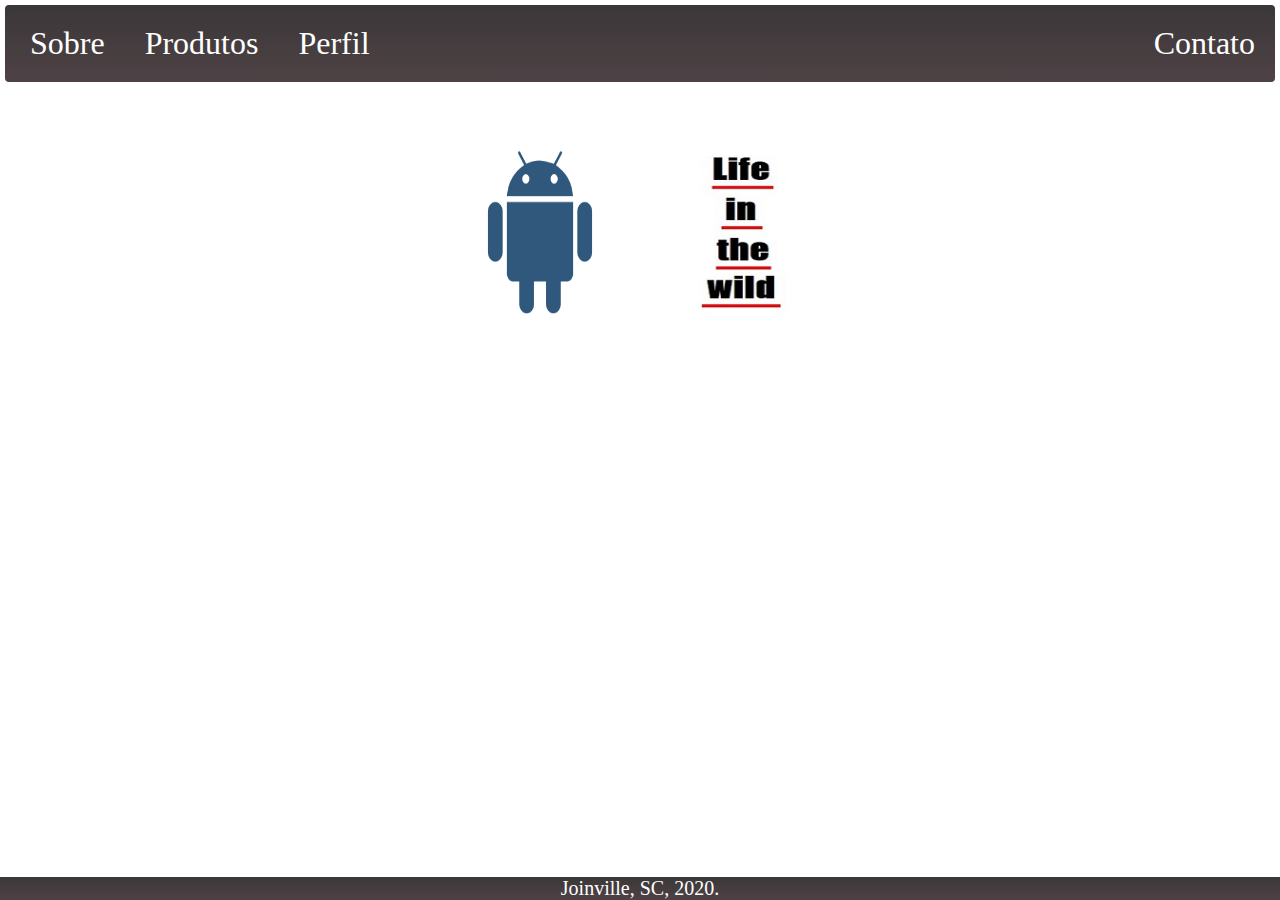
==== index.html @ 0ae0e889 "Update index.html" ====
<!DOCTYPE html>
<html>
<head>
  <title>Portofolio de Geovani</title>
  <link rel="stylesheet" type="text/css" href="/style.css">
</head>
<body>
  <nav class="zone green">
  	<ul class="main-nav">
  		<li><a href="">Sobre</a></li>
  		<li><a href="">Produtos</a></li>
  		<li><a href="">Perfil</a></li>
  		<li class="push"><a href="contact.html">Contato</a></li>
  		
  	</ul>

  </nav>
  <!-- <div class="container zone red"><img class="cover" src=""></div> -->
  <div class="zone blue grid-wrapper">
  	<div class="box zone"><a href="/Robot/index.html"><img src="img/android.png"></a></div>
  	<div class="box zone"><a href="/Life-in-the-wild/flexbox.html"><img src="img/Life-in-the wild.jpg"></a></div>
    
  	
  	
  </div>
  <footer>Joinville, SC, 2020.</footer>
</body>
</html>
---- style.css ----
body {
    margin: auto 0px;

}

.zone {
    margin: 5px;
    color:#FFF;
    font-size:2em;
    border-radius:4px;
    /*border:1px solid #bbb;*/
    transition: all 0.3s linear;
}

.contato {
    margin: 0px 0px 0px 0px;
    color: black;
    justify-content: justify;
    display: inline-table;
    /*list-style: none;*/
     margin: 5px;
     border: 1px solid black;
     max-width: 600px;
}

form #input-message {
    width: 80%;
    height: 80%;

 }

.main-nav {
    padding: 0px 0px 0px 5px;
    display: flex;
    list-style: none;
    font-size: 1em;
    margin: 0px;

}

.grid-wrapper {
    justify-content: center;
    padding: 20px;
    display: flex;
    grid-gap: 0px;
    grid-template-columns: repeat(auto-fill, minmax(300px, 1fr));

}

.grid-wrapper img {
    height: 200px;
    width: 150px;
    margin: 20px; 

}

.container {
    display: flex;
    justify-content: center;
    align-items: center;
    height: 30vh;
}

@media only screen and (max-width: 600px) {
    .main-nav {
        font-size: 0.5em;
        padding: 0px;
    }
}

li {
    padding: 20px;

    
}

a {
    color: white;
    text-decoration: none;
}

.push {
    margin-left: auto;
}

li a:hover {
    box-shadow:rgba(0,0,0,0.3) 0px 5px 5px;
    padding: 10px;

}

.zone:hover {
    -webkit-box-shadow:rgba(0,0,0,0.8) 0px 5px 15px, inset rgba(0,0,0,0.15) 0px -10px 20px;
    -moz-box-shadow:rgba(0,0,0,0.8) 0px 5px 15px, inset rgba(0,0,0,0.15) 0px -10px 20px;
    -o-box-shadow:rgba(0,0,0,0.8) 0px 5px 15px, inset rgba(0,0,0,0.15) 0px -10px 20px;
    box-shadow:rgba(0,0,0,0.8) 0px 5px 15px, inset rgba(0,0,0,0.15) 0px -10px 20px;
}

/*https://paulund.co.uk/how-to-create-shiny-css-buttons*/
.green{
    background: #3B3738; /* Old browsers */
    background: -moz-linear-gradient(top, #3B3738 0%, #4E4245 100%); /* FF3.6+ */
    background: -webkit-gradient(linear, left top, left bottom, color-stop(0%,#3B3738), color-stop(100%,#4E4245)); /* Chrome,Safari4+ */
    background: -webkit-linear-gradient(top, #3B3738 0%,#4E4245 100%); /* Chrome10+,Safari5.1+ */
    background: -o-linear-gradient(top, #3B3738 0%,#4E4245 100%); /* Opera 11.10+ */
    background: -ms-linear-gradient(top, #3B3738 0%,#4E4245 100%); /* IE10+ */
    background: linear-gradient(top, #3B3738 0%,#4E4245 100%); /* W3C */
}

.red{
    background: #C655BE; /* Old browsers */
    background: -moz-linear-gradient(top, #C655BE 0%, #cf0404 100%); /* FF3.6+ */
    background: -webkit-gradient(linear, left top, left bottom, color-stop(0%,#C655BE), color-stop(100%,#cf0404)); /* Chrome,Safari4+ */
    background: -webkit-linear-gradient(top, #C655BE 0%,#cf0404 100%); /* Chrome10+,Safari5.1+ */
    background: -o-linear-gradient(top, #C655BE 0%,#cf0404 100%); /* Opera 11.10+ */
    background: -ms-linear-gradient(top, #C655BE 0%,#cf0404 100%); /* IE10+ */
    background: linear-gradient(top, #C655BE 0%,#cf0404 100%); /* W3C */
}

.blue{
    background: white;
}

footer {
    font-size: 20px;
    color: white;
    position: fixed;
    left: 0;
    bottom: 0;
    width: 100%;
    text-align: center;    
    background: #3B3738; /* Old browsers */
    background: -moz-linear-gradient(top, #3B3738 0%, #4E4245 100%); /* FF3.6+ */
    background: -webkit-gradient(linear, left top, left bottom, color-stop(0%,#3B3738), color-stop(100%,#4E4245)); /* Chrome,Safari4+ */
    background: -webkit-linear-gradient(top, #3B3738 0%,#4E4245 100%); /* Chrome10+,Safari5.1+ */
    background: -o-linear-gradient(top, #3B3738 0%,#4E4245 100%); /* Opera 11.10+ */
    background: -ms-linear-gradient(top, #3B3738 0%,#4E4245 100%); /* IE10+ */
    background: linear-gradient(top, #3B3738 0%,#4E4245 100%); /* W3C */
}
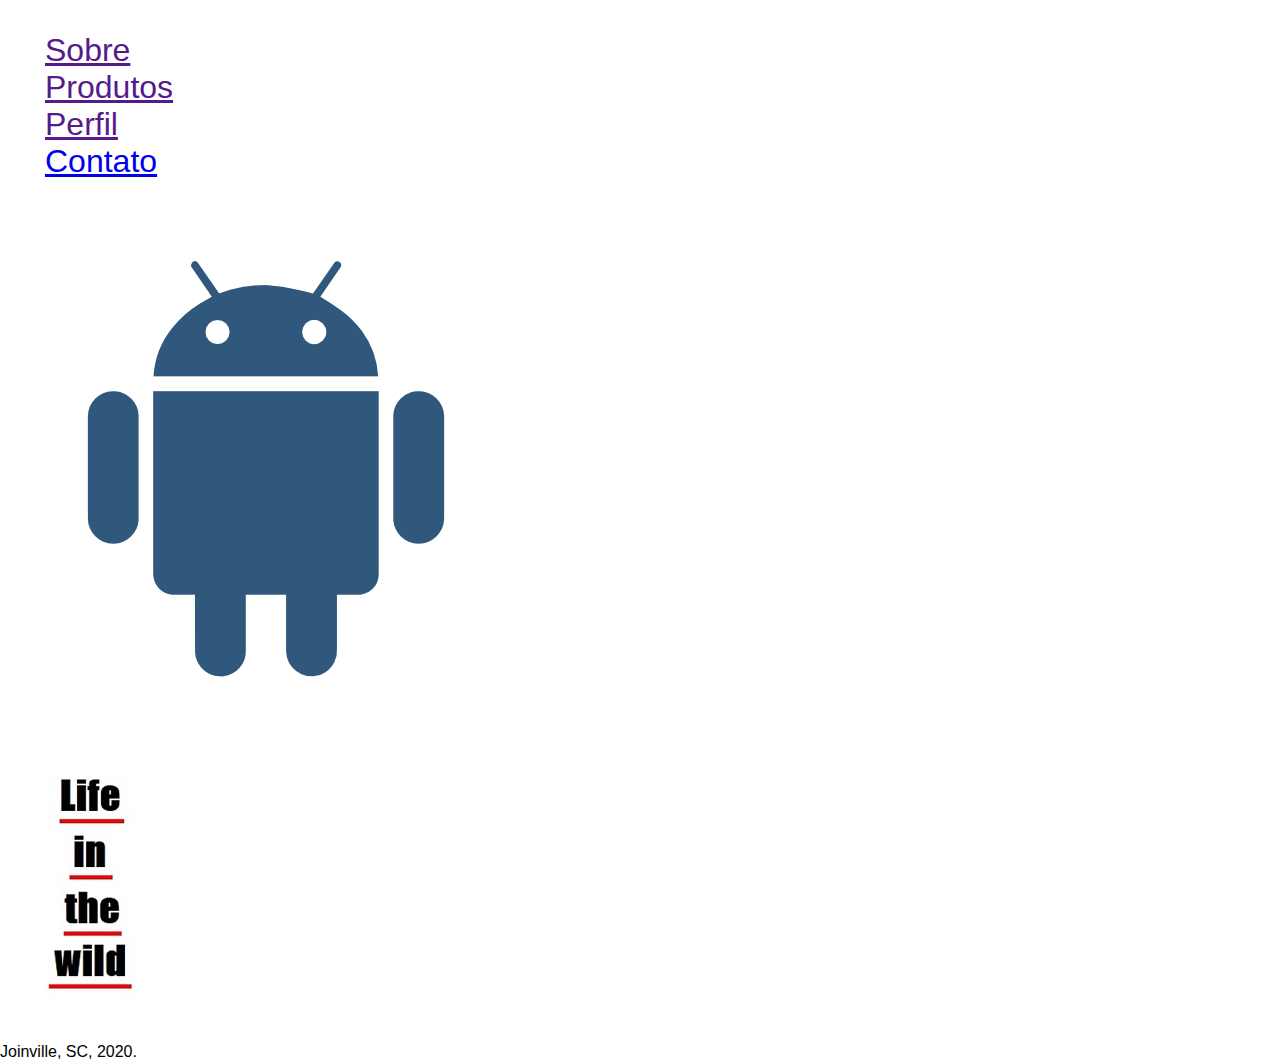
==== commit 78d1093c: "Merge branch 'master' of https://github.com/sardagna1993/sardagna1993.github.io" ====
--- a/index.html
+++ b/index.html
@@ -1,6 +1,7 @@
 <!DOCTYPE html>
 <html>
 <head>
+  <!-- <meta name="viewport" content="width=device-width, initial-scale=1, shrink-to-fit=no"> -->
   <title>Portofolio de Geovani</title>
   <link rel="stylesheet" type="text/css" href="/style.css">
 </head>
@@ -17,12 +18,9 @@
   </nav>
   <!-- <div class="container zone red"><img class="cover" src=""></div> -->
   <div class="zone blue grid-wrapper">
-  	<div class="box zone"><a href="/Robot/index.html"><img src="img/android.png"></a></div>
+  	<div class="box zone"><a href="/Robot/android.html"><img src="img/android.png"></a></div>
   	<div class="box zone"><a href="/Life-in-the-wild/flexbox.html"><img src="img/Life-in-the wild.jpg"></a></div>
-    
-  	
-  	
   </div>
   <footer>Joinville, SC, 2020.</footer>
 </body>
-</html>+</html>
--- a/style.css
+++ b/style.css
@@ -1,5 +1,6 @@
 body {
     margin: auto 0px;
+    font-family: arial;
 
 }
 
@@ -24,10 +25,20 @@
 }
 
 form #input-message {
-    width: 80%;
-    height: 80%;
+    width: 100%;
+    height: 100%;
 
  }
+
+ input, textarea {
+     border:0; outline:0;
+     padding: 1em;
+     @include border-radius:8px;
+     display: block;
+     width: 100%;
+     margin-top: 1em;
+     @include box-shadow(0 1px 1px rgba(black, 0.1));
+     resize: none;
 
 .main-nav {
     padding: 0px 0px 0px 5px;
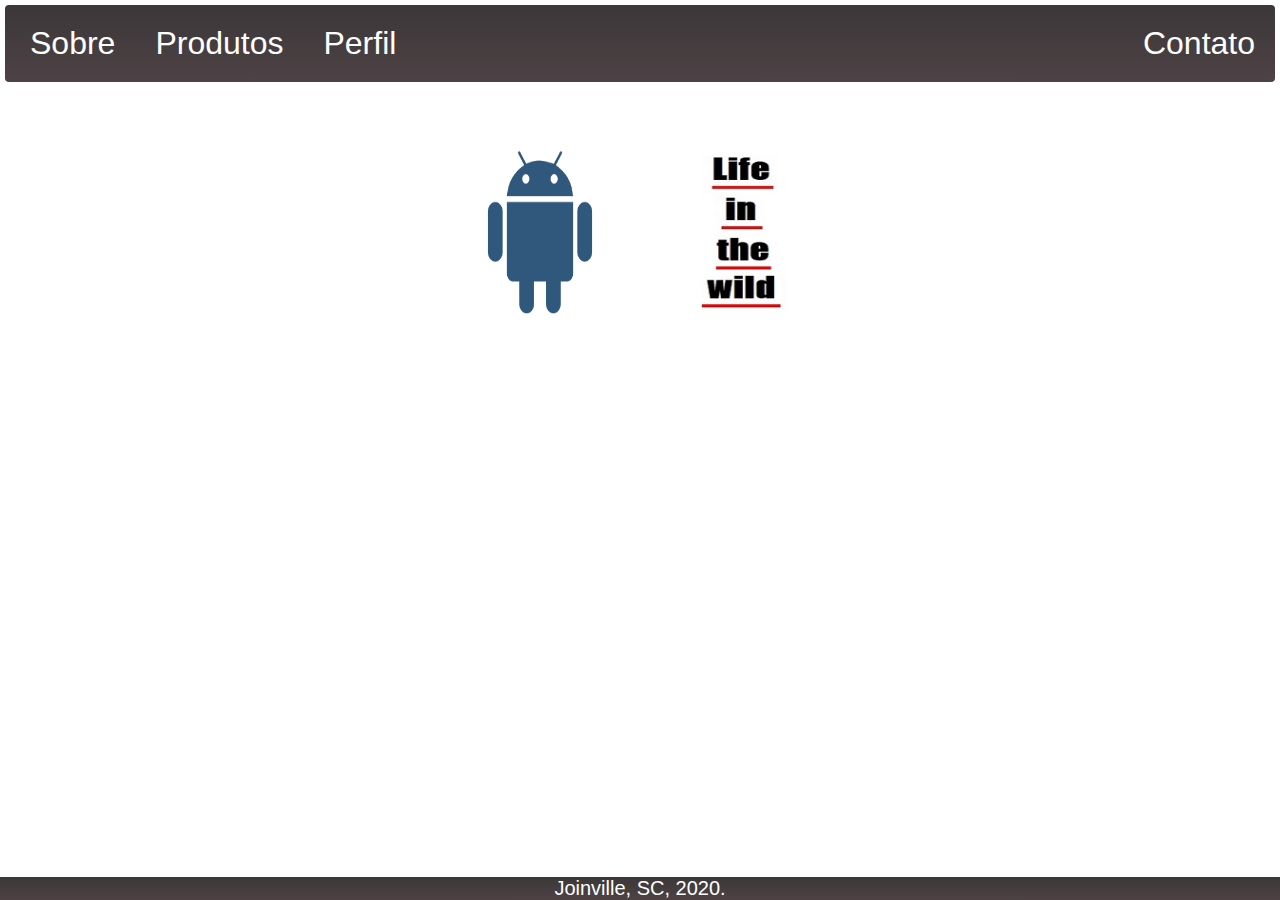
==== commit daec0951: "Update index.html" ====
--- a/index.html
+++ b/index.html
@@ -1,9 +1,10 @@
 <!DOCTYPE html>
 <html>
 <head>
+  <link rel="stylesheet" type="text/css" href="style.css">
   <!-- <meta name="viewport" content="width=device-width, initial-scale=1, shrink-to-fit=no"> -->
   <title>Portofolio de Geovani</title>
-  <link rel="stylesheet" type="text/css" href="/style.css">
+  
 </head>
 <body>
   <nav class="zone green">
--- a/style.css
+++ b/style.css
@@ -33,13 +33,11 @@
  input, textarea {
      border:0; outline:0;
      padding: 1em;
-     @include border-radius:8px;
-     display: block;
+    display: block;
      width: 100%;
      margin-top: 1em;
-     @include box-shadow(0 1px 1px rgba(black, 0.1));
      resize: none;
-
+}
 .main-nav {
     padding: 0px 0px 0px 5px;
     display: flex;
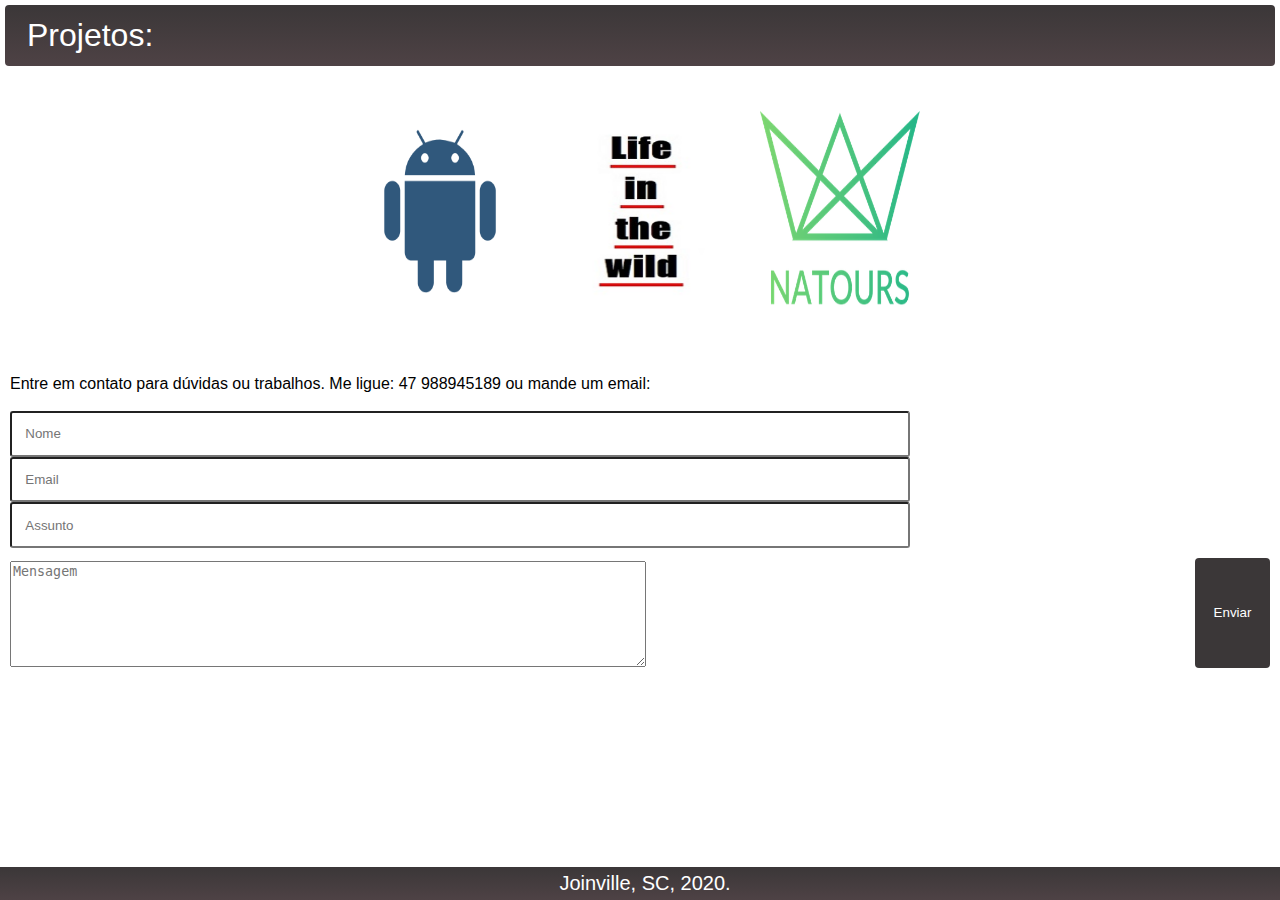
==== commit f8be9136: "A" ====
--- a/index.html
+++ b/index.html
@@ -2,25 +2,36 @@
 <html>
 <head>
   <link rel="stylesheet" type="text/css" href="style.css">
-  <!-- <meta name="viewport" content="width=device-width, initial-scale=1, shrink-to-fit=no"> -->
-  <title>Portofolio de Geovani</title>
+  <meta name="viewport" charset="UTF-8" content="width=device-width, initial-scale=1, shrink-to-fit=no">
+  <title>Portofolio de Geovani | Criação de Sites em Joinville, SC</title>
   
 </head>
 <body>
-  <nav class="zone green">
+  <nav class="header">
   	<ul class="main-nav">
-  		<li><a href="">Sobre</a></li>
-  		<li><a href="">Produtos</a></li>
-  		<li><a href="">Perfil</a></li>
-  		<li class="push"><a href="contact.html">Contato</a></li>
+  		<li>Projetos:</li>
+  		<!-- <li class="push"><a href="contact.html">Contato</a></li> -->
   		
   	</ul>
 
   </nav>
   <!-- <div class="container zone red"><img class="cover" src=""></div> -->
-  <div class="zone blue grid-wrapper">
-  	<div class="box zone"><a href="/Robot/android.html"><img src="img/android.png"></a></div>
-  	<div class="box zone"><a href="/Life-in-the-wild/flexbox.html"><img src="img/Life-in-the wild.jpg"></a></div>
+  <div class="grid-wrapper">
+  	<div class="zone"><a href="/Robot/android.html"><img src="img/android.png"></a></div>
+  	<div class="zone"><a href="/Life-in-the-wild/flexbox.html"><img src="img/Life-in-the wild.jpg"></a></div>
+    <div class="zone"><a href=""><img src="img/logo-natours.png"></a></div>
+  </div>
+  <div class="contact-form">
+Entre em contato para dúvidas ou trabalhos. Me ligue: 47 988945189 ou mande um email:<br><br>
+<form action="script.php" method="post" class="form">
+  <div class="sender-form">
+    <input type="text" name="nome" id="input-name" placeholder="Nome">
+    <input type="email" name="email" id="input-email" placeholder="Email">
+    <input type="text" name="assunto" id="input-subject" placeholder="Assunto">
+  </div>
+  <textarea name="message" type="text" id="input-message" placeholder="Mensagem"></textarea>  
+  <input type="submit" value="Enviar" id="input-submit">
+</form>
   </div>
   <footer>Joinville, SC, 2020.</footer>
 </body>
--- a/style.css
+++ b/style.css
@@ -4,63 +4,45 @@
 
 }
 
-.zone {
+.header {
     margin: 5px;
     color:#FFF;
     font-size:2em;
     border-radius:4px;
     /*border:1px solid #bbb;*/
     transition: all 0.3s linear;
+    background: #3B3738; /* Old browsers */
+    background: -moz-linear-gradient(top, #3B3738 0%, #4E4245 100%); /* FF3.6+ */
+    background: -webkit-gradient(linear, left top, left bottom, color-stop(0%,#3B3738), color-stop(100%,#4E4245)); /* Chrome,Safari4+ */
+    background: -webkit-linear-gradient(top, #3B3738 0%,#4E4245 100%); /* Chrome10+,Safari5.1+ */
+    background: -o-linear-gradient(top, #3B3738 0%,#4E4245 100%); /* Opera 11.10+ */
+    background: -ms-linear-gradient(top, #3B3738 0%,#4E4245 100%); /* IE10+ */
+    background: linear-gradient(top, #3B3738 0%,#4E4245 100%); /* W3C */
 }
 
-.contato {
-    margin: 0px 0px 0px 0px;
-    color: black;
-    justify-content: justify;
-    display: inline-table;
-    /*list-style: none;*/
-     margin: 5px;
-     border: 1px solid black;
-     max-width: 600px;
-}
 
-form #input-message {
-    width: 100%;
-    height: 100%;
 
- }
-
- input, textarea {
-     border:0; outline:0;
-     padding: 1em;
-    display: block;
-     width: 100%;
-     margin-top: 1em;
-     resize: none;
-}
 .main-nav {
-    padding: 0px 0px 0px 5px;
+    padding: 0px 0px 0px 10px;
     display: flex;
     list-style: none;
     font-size: 1em;
     margin: 0px;
-
 }
 
 .grid-wrapper {
+    height: auto;
     justify-content: center;
     padding: 20px;
     display: flex;
     grid-gap: 0px;
     grid-template-columns: repeat(auto-fill, minmax(300px, 1fr));
-
 }
 
 .grid-wrapper img {
     height: 200px;
-    width: 150px;
+    width: 160px;
     margin: 20px; 
-
 }
 
 .container {
@@ -78,12 +60,14 @@
 }
 
 li {
-    padding: 20px;
-
-    
+    padding: 10px;
+    margin: 2px; 
+    border-radius: 5px;  
 }
 
-a {
+a:link, a:visited {
+    border: 5px;
+    border-radius: 5px;
     color: white;
     text-decoration: none;
 }
@@ -93,9 +77,13 @@
 }
 
 li a:hover {
-    box-shadow:rgba(0,0,0,0.3) 0px 5px 5px;
-    padding: 10px;
+    transform: scale(1.5);
+    /*box-shadow: 0 10px 20px rgba(0,0,0,.5);*/
+}
 
+li a:active {
+    transform: scale(1.0);
+    /*box-shadow: 0 5px 10px rgba(0,0,0,.5);*/
 }
 
 .zone:hover {
@@ -106,16 +94,6 @@
 }
 
 /*https://paulund.co.uk/how-to-create-shiny-css-buttons*/
-.green{
-    background: #3B3738; /* Old browsers */
-    background: -moz-linear-gradient(top, #3B3738 0%, #4E4245 100%); /* FF3.6+ */
-    background: -webkit-gradient(linear, left top, left bottom, color-stop(0%,#3B3738), color-stop(100%,#4E4245)); /* Chrome,Safari4+ */
-    background: -webkit-linear-gradient(top, #3B3738 0%,#4E4245 100%); /* Chrome10+,Safari5.1+ */
-    background: -o-linear-gradient(top, #3B3738 0%,#4E4245 100%); /* Opera 11.10+ */
-    background: -ms-linear-gradient(top, #3B3738 0%,#4E4245 100%); /* IE10+ */
-    background: linear-gradient(top, #3B3738 0%,#4E4245 100%); /* W3C */
-}
-
 .red{
     background: #C655BE; /* Old browsers */
     background: -moz-linear-gradient(top, #C655BE 0%, #cf0404 100%); /* FF3.6+ */
@@ -126,11 +104,8 @@
     background: linear-gradient(top, #C655BE 0%,#cf0404 100%); /* W3C */
 }
 
-.blue{
-    background: white;
-}
-
 footer {
+    padding: 5px;
     font-size: 20px;
     color: white;
     position: fixed;
@@ -145,4 +120,43 @@
     background: -o-linear-gradient(top, #3B3738 0%,#4E4245 100%); /* Opera 11.10+ */
     background: -ms-linear-gradient(top, #3B3738 0%,#4E4245 100%); /* IE10+ */
     background: linear-gradient(top, #3B3738 0%,#4E4245 100%); /* W3C */
+}
+
+/*CONTATO*/
+
+.contato {
+    margin: 5px;
+}
+
+input, input #input-message {
+    border:2; 
+    padding: 1em;
+    display: block;
+    width: 100vh;
+    border-radius: 3px;   
+     box-sizing: border-box;
+}
+
+.contact-form {
+    margin: 10px;
+    margin-top: 20px;
+}
+
+#input-message {
+    margin-top: 1em;
+    float: left;
+    width: 50%;
+    height: 100px;
+}
+
+#input-submit {
+    background: #3B3738;
+    color: white;
+    float: inline-end;
+    width: 75px; height: 110px;
+    margin-top: 10px; 
+    border: none;
+    border-radius: 4px;
+    cursor: context-menu;
+
 }